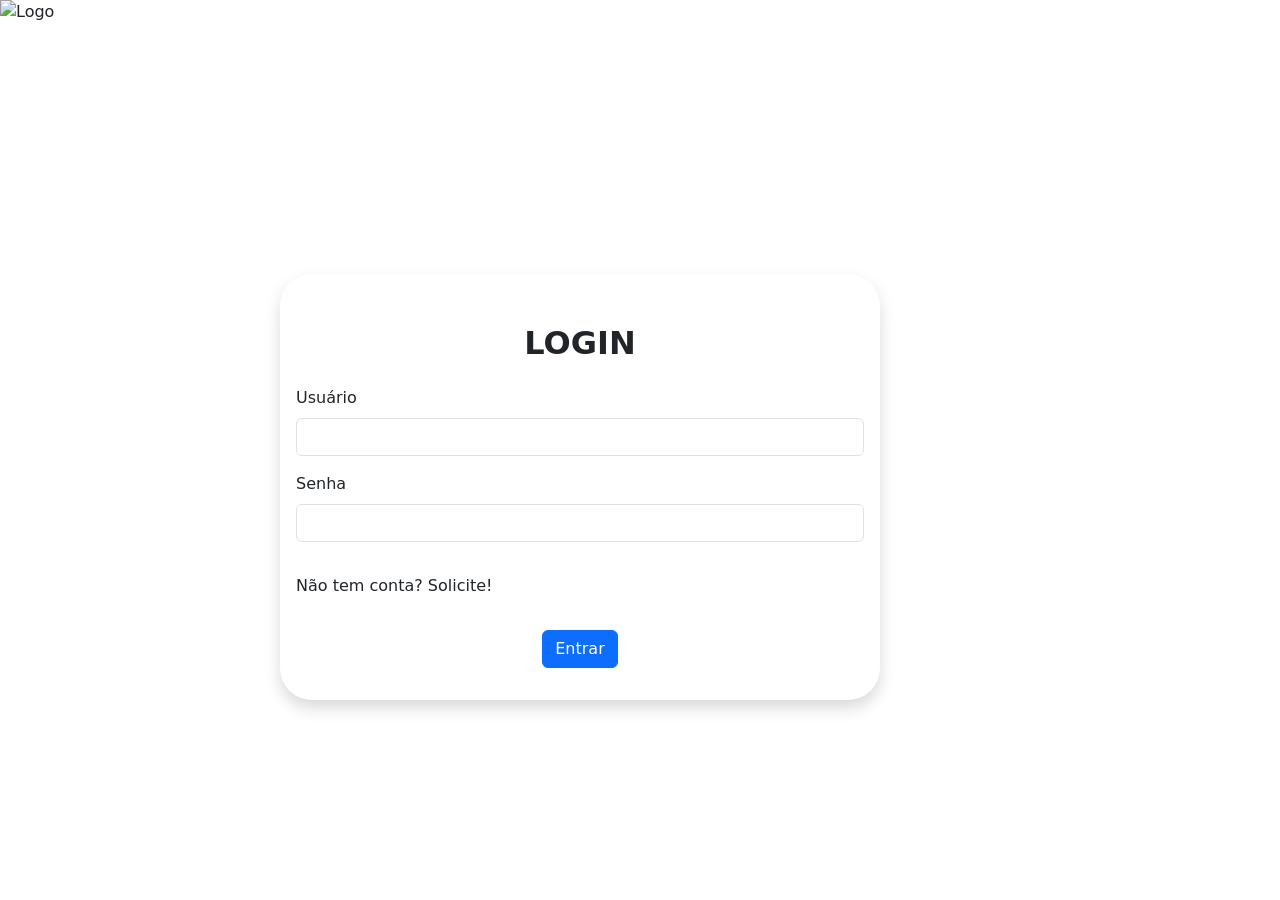
==== index.html @ 06b227e8 "fix - Arrumei um erro na conexao do style com o index" ====
<html lang="en">

<head>
  <meta charset="UTF-8">
  <meta name="viewport" content="width=device-width, initial-scale=1.0">
  <title>XRail</title>

  <link href="https://cdn.jsdelivr.net/npm/bootstrap@5.3.8/dist/css/bootstrap.min.css" rel="stylesheet"
    integrity="sha384-sRIl4kxILFvY47J16cr9ZwB07vP4J8+LH7qKQnuqkuIAvNWLzeN8tE5YBujZqJLB" crossorigin="anonymous">
  <link rel="stylesheet" href="style/style.css">

</head>

<body id="login">

  <main class="dividido">

    <div>

      <img id="logo" src="assets/images/tela.png" alt="Logo">

    </div>


    <div id="colorir" class="container rounded-5 shadow p-3 mb-2 text-dark"
      style="margin-top: 50px; max-width: 600px; margin-top: 250px; margin-right: 400px;">

      <form id="formulario" class="row g-3 needs-validation" novalidate>

        <div style="margin-top: 50px;">
          <h2 class="text-center "> <b>LOGIN</b></h2>
        </div>


        <div class="col-md-12">
          <label for="usuario" id="branco" class="form-label">Usuário</label>
          <input type="text" class="form-control" id="usuario">
          <div id="erro-usuario" class="erro"></div>
          </div>
        


        <div class="col-md-12">
          <label for="senha" id="branco" class="form-label">Senha</label>
          <input type="password" class="form-control" id="senha" required>
          <div id="erro-senha" class="erro"></div>
          </div>
        

        <div id="mensagem"></div>
        <div class="toggle" id="toggle">
          <p>Não tem conta? Solicite!</p>
        </div>


        <div class="col-12" style="text-align: center;">
          <button class="btn btn-primary" type="submit">Entrar</button>
        </div>
        
      </form>
     
        

    </div>

  </main>

  <script src="https://cdn.jsdelivr.net/npm/bootstrap@5.3.8/dist/js/bootstrap.bundle.min.js"
    integrity="sha384-FKyoEForCGlyvwx9Hj09JcYn3nv7wiPVlz7YYwJrWVcXK/BmnVDxM+D2scQbITxI"
    crossorigin="anonymous"></script>
  <script src="../script/script.js"></script>
</body>



</html>
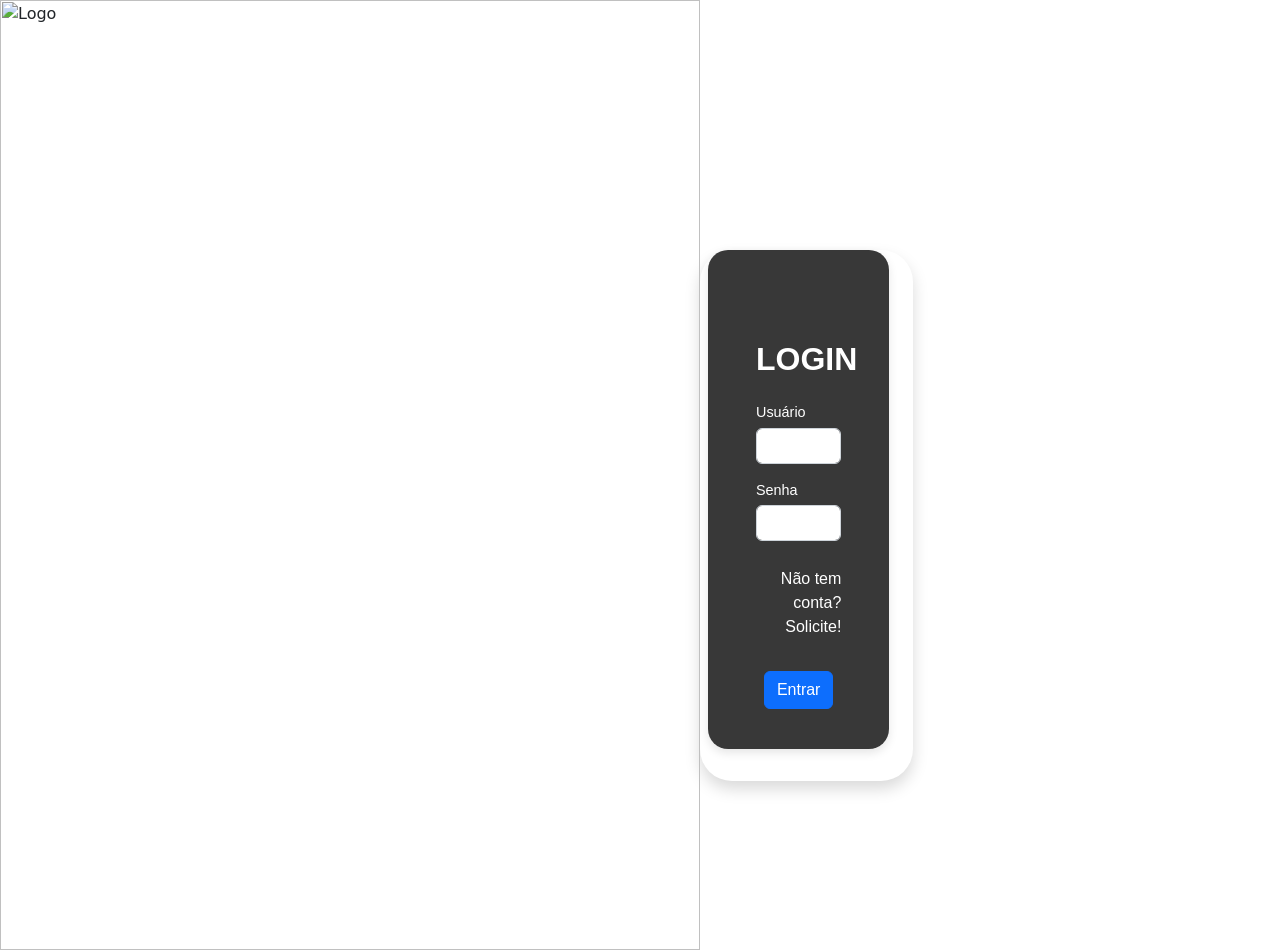
==== commit d9408d12: "fix - Arrumei as conexoes da tela de home com o index" ====
--- a/index.html
+++ b/index.html
@@ -68,7 +68,7 @@
   <script src="https://cdn.jsdelivr.net/npm/bootstrap@5.3.8/dist/js/bootstrap.bundle.min.js"
     integrity="sha384-FKyoEForCGlyvwx9Hj09JcYn3nv7wiPVlz7YYwJrWVcXK/BmnVDxM+D2scQbITxI"
     crossorigin="anonymous"></script>
-  <script src="../script/script.js"></script>
+  <script src="script/script.js"></script>
 </body>
 
 
--- a/style/style.css
+++ b/style/style.css
@@ -0,0 +1,752 @@
+:root {
+    --cor-erro: #ff4747;
+    --cor-sucesso: #94ff86;
+}
+
+#login {
+    background-image: url(../assets/images/Fundo_tela.png);
+    background-repeat: no-repeat;
+    background-size: cover;
+    
+    
+}
+#branco{
+    color: white;
+}
+
+#colorir {
+    color: rgb(255, 255, 255) !important;
+    font-family: 'Trebuchet MS', 'Lucida Sans Unicode', 'Lucida Grande', 'Lucida Sans', Arial, sans-serif;
+    border: 0px !important;
+}
+
+.dividido {
+    display: flex !important;
+    justify-content: space-between;
+    align-items: flex-start;
+}
+
+#logo {
+    position: relative !important;
+    width: 700px;
+    height: 950px;
+}
+
+
+.toggle {
+    text-align: end;
+    margin-top: 10px;
+    cursor: pointer;
+    color: var(--cor-texto);
+}
+
+#toggle:hover {
+    color: rgb(70, 70, 226);
+}
+
+.erro {
+    color: var(--cor-erro);
+    font-size: 15px;
+    text-align: start;
+}
+
+.toggle {
+    text-align: end;
+    cursor: pointer;
+}
+
+.sidebar {
+    width: 250px;
+    height: 100vh;
+    position: fixed;
+    display: flex;
+    flex-direction: column;
+    align-items: center;
+    background-color: #000;
+    padding-top: 20px;
+    position: fixed;
+}
+
+.simbolo {
+    width: 300px;
+    height: 300px;
+}
+
+.logo {
+    width: 120px;
+    height: auto;
+}
+
+.menu-link {
+    width: 95%;
+    display: flex;
+    align-items: center;
+    gap: 15px;
+
+    padding: 14px 20px;
+    margin-bottom: 10px;
+
+    color: white;
+    text-decoration: none;
+
+    border-radius: 0 10px 10px 0;
+    transition: .2s;
+}
+
+.menu-link:hover {
+    background: #2d3d7a;
+    color: white;
+}
+
+.menu-link.active {
+    background: #44539c;
+}
+
+.menu-link i {
+    font-size: 1.2rem;
+}
+
+.main {
+    margin-left: 250px;
+    margin-right: 30px;
+    padding: 30px;
+}
+
+.topbar {
+    border-bottom: 1px solid #d8d8d8;
+    padding-bottom: 20px;
+    margin-bottom: 30px;
+}
+
+.card-dashboard {
+    border: none;
+    border-radius: 15px;
+    padding: 20px;
+    box-shadow: 0 2px 10px rgba(0, 0, 0, .05);
+}
+
+.icon-card {
+    width: 60px;
+    height: 60px;
+
+    display: flex;
+    align-items: center;
+    justify-content: center;
+
+    border-radius: 12px;
+    background: #44539c;
+    color: white;
+    font-size: 1.5rem;
+}
+
+.btn-custom {
+    background: #44539c;
+    color: white;
+    border: none;
+    padding: 10px 18px;
+    border-radius: 10px;
+    font-weight: 600;
+}
+
+.btn-custom:hover {
+    background: #2d3d7a;
+    color: white;
+}
+
+.actions-top {
+    display: flex;
+    flex-direction: column;
+    align-items: flex-end;
+    gap: 10px;
+    margin-bottom: 35px;
+}
+
+.actions-top .btn-custom {
+    width: 180px;
+    height: 42px;
+    display: flex;
+    align-items: center;
+    justify-content: center;
+    font-size: 15px;
+    font-weight: 600;
+    background: #44539c;
+    border: none;
+    border-radius: 12px;
+    color: #f1f1f1;
+}
+
+.actions-top .btn-custom:hover {
+    background: #2d3d7a;
+}
+
+
+.table-box {
+    background: white;
+    border-radius: 15px;
+    padding: 20px;
+    box-shadow: 0 2px 10px rgba(0, 0, 0, .05);
+}
+
+.table th {
+    background: #f1f1f1;
+}
+
+.table td {
+    vertical-align: middle;
+}
+
+.badge-admin {
+    background: #44539c;
+}
+
+.badge-user {
+    background: #5a5a5a;
+}
+
+@media(max-width:991px) {
+
+    .sidebar {
+        width: 85px;
+    }
+
+    .sidebar span {
+        display: none;
+    }
+
+    .menu-link {
+        justify-content: center;
+    }
+
+    .logo {
+        width: 55px;
+    }
+
+    .main {
+        margin-left: 85px;
+    }
+
+}
+
+@media(max-width:768px) {
+
+    .main {
+        padding: 20px;
+        margin-right: 10px;
+    }
+
+    .topbar {
+        display: flex;
+        flex-direction: column;
+        align-items: flex-start !important;
+        gap: 20px;
+    }
+
+}
+
+.header {
+    display: flex;
+    justify-content: space-between;
+    align-items: center;
+    margin-bottom: 25px;
+}
+
+.titulo {
+    font-size: 2.3rem;
+    font-weight: 700;
+}
+
+.user {
+    display: flex;
+    align-items: center;
+    gap: 12px;
+}
+
+.user i {
+    font-size: 3rem;
+    color: #4b4b4b;
+}
+
+.user span {
+    font-size: 1.1rem;
+}
+
+#deletebutton {
+    width: 20px;
+    height: 20px;
+}
+
+#viewbutton {
+    width: 20px;
+    height: 20px;
+}
+
+#editbutton {
+    width: 26px;
+    height: 26px;
+}
+
+.action-buttons button {
+    display: inline-flex;
+    align-items: center;
+    justify-content: center;
+
+    width: 20px;
+    height: 20px;
+
+    border: none;
+    background: none;
+}
+
+.img-fluid {
+    width: 50px;
+    height: 50px;
+}
+
+.conteudo {
+    margin-left: 600px;
+
+}
+
+form {
+    width: 100%;
+    max-width: 900px;
+    background: rgba(0, 0, 0, 0.781) !important;
+    padding: 40px;
+    border-radius: 20px;
+    box-shadow: 0 4px 10px rgba(0, 0, 0, 0.1);
+}
+
+#permissao {
+    font-size: 15px;
+    margin-top: 20px;
+}
+
+.borda {
+    border: 1px solid #dcdcdc;
+    border-radius: 15px;
+
+    padding: 20px;
+
+    width: 220px;
+
+    display: flex;
+    flex-direction: column;
+    align-items: center;
+
+    cursor: pointer;
+
+    transition: 0.3s;
+}
+
+.borda i {
+    font-size: 50px;
+    color: #0d6efd;
+    margin-bottom: 10px;
+}
+
+.borda .form-check-input {
+    align-self: flex-end;
+}
+
+/* ── stat cards ── */
+.stat-card {
+    background: #fff;
+    border-radius: 14px;
+    padding: 18px 24px;
+    display: flex;
+    align-items: center;
+    gap: 16px;
+    box-shadow: 0 2px 10px rgba(0, 0, 0, .06);
+    flex: 1;
+    min-width: 160px;
+}
+
+.stat-card .stat-icon {
+    font-size: 2.4rem;
+    line-height: 1;
+}
+
+.stat-card .stat-icon.purple {
+    color: #44539c;
+}
+
+.stat-card .stat-icon.blue {
+    color: #3a7bd5;
+}
+
+.stat-card .stat-icon.teal {
+    color: #17a2b8;
+}
+
+.stat-card .stat-icon.orange {
+    color: #fd7e14;
+}
+
+.stat-card .stat-label {
+    font-size: .82rem;
+    color: #6c757d;
+    margin-bottom: 2px;
+}
+
+.stat-card .stat-value {
+    font-size: 1.9rem;
+    font-weight: 700;
+    color: #1a1a2e;
+    line-height: 1;
+}
+
+/* ── toolbar ── */
+.toolbar {
+    display: flex;
+    flex-wrap: wrap;
+    gap: 10px;
+    align-items: flex-end;
+    margin-bottom: 20px;
+}
+
+.toolbar .search-wrap {
+    position: relative;
+    flex: 1;
+    min-width: 200px;
+}
+
+.toolbar .search-wrap i {
+    position: absolute;
+    left: 12px;
+    top: 50%;
+    transform: translateY(-50%);
+    color: #9a9a9a;
+}
+
+.toolbar .search-wrap input {
+    padding-left: 36px;
+    border-radius: 10px;
+    border: 1px solid #ddd;
+    height: 42px;
+    width: 100%;
+}
+
+.toolbar select {
+    height: 42px;
+    border-radius: 10px;
+    border: 1px solid #ddd;
+    padding: 0 12px;
+    min-width: 150px;
+    color: #555;
+}
+
+.toolbar select .label-group {
+    font-size: .72rem;
+    color: #888;
+    display: block;
+    margin-bottom: 2px;
+}
+
+.filter-group {
+    display: flex;
+    flex-direction: column;
+}
+
+.filter-group label {
+    font-size: .75rem;
+    color: #6c757d;
+    margin-bottom: 3px;
+}
+
+/* ── table ── */
+.users-table-box {
+    background: #fff;
+    border-radius: 14px;
+    padding: 0;
+    box-shadow: 0 2px 10px rgba(0, 0, 0, .06);
+    overflow: hidden;
+}
+
+.users-table-box table thead tr th {
+    background: #f5f6fa;
+    font-weight: 600;
+    font-size: .88rem;
+    color: #555;
+    border-bottom: 1px solid #e8e8e8;
+    padding: 14px 16px;
+}
+
+.users-table-box table tbody tr td {
+    vertical-align: middle;
+    padding: 12px 16px;
+    border-bottom: 1px solid #f0f0f0;
+    font-size: .92rem;
+}
+
+.users-table-box table tbody tr:last-child td {
+    border-bottom: none;
+}
+
+.users-table-box table tbody tr:hover {
+    background: #fafbff;
+}
+
+/* avatar placeholder */
+.avatar {
+    width: 36px;
+    height: 36px;
+    border-radius: 50%;
+    object-fit: cover;
+    background: #d0d5ee;
+    display: inline-flex;
+    align-items: center;
+    justify-content: center;
+    font-size: 1rem;
+    color: #44539c;
+    font-weight: 700;
+}
+
+.avatar-wrap {
+    display: flex;
+    align-items: center;
+    gap: 10px;
+}
+
+/* status badges */
+.badge-ativo {
+    background: #d4edda;
+    color: #1a6d3a;
+    border-radius: 20px;
+    padding: 4px 12px;
+    font-size: .8rem;
+    font-weight: 600;
+}
+
+.badge-inativo {
+    background: #f8d7da;
+    color: #842029;
+    border-radius: 20px;
+    padding: 4px 12px;
+    font-size: .8rem;
+    font-weight: 600;
+}
+
+/* action buttons */
+.btn-action {
+    border: 1.5px solid;
+    background: none;
+    border-radius: 8px;
+    width: 34px;
+    height: 34px;
+    display: inline-flex;
+    align-items: center;
+    justify-content: center;
+    font-size: 1rem;
+    cursor: pointer;
+    transition: .18s;
+}
+
+.btn-view {
+    border-color: #44539c;
+    color: #44539c;
+}
+
+.btn-view:hover {
+    background: #44539c;
+    color: #fff;
+}
+
+.btn-edit {
+    border-color: #6c757d;
+    color: #6c757d;
+}
+
+.btn-edit:hover {
+    background: #6c757d;
+    color: #fff;
+}
+
+.btn-delete {
+    border-color: #dc3545;
+    color: #dc3545;
+}
+
+.btn-delete:hover {
+    background: #dc3545;
+    color: #fff;
+}
+
+/* page title */
+.page-title {
+    font-size: 1.7rem;
+    font-weight: 700;
+    color: #1a1a2e;
+    margin-bottom: 24px;
+}
+
+/* ── modal overlay ── */
+.modal-overlay {
+    display: none;
+    position: fixed;
+    inset: 0;
+    background: rgba(0, 0, 0, .45);
+    z-index: 1050;
+    align-items: center;
+    justify-content: center;
+}
+
+.modal-overlay.show {
+    display: flex;
+}
+
+.modal-box {
+    background: #fff;
+    border-radius: 16px;
+    padding: 36px 32px;
+    width: 100%;
+    max-width: 480px;
+    box-shadow: 0 8px 30px rgba(0, 0, 0, .15);
+    position: relative;
+}
+
+.modal-box h5 {
+    font-weight: 700;
+    margin-bottom: 22px;
+}
+
+.modal-close {
+    position: absolute;
+    top: 16px;
+    right: 18px;
+    background: none;
+    border: none;
+    font-size: 1.4rem;
+    cursor: pointer;
+    color: #aaa;
+}
+
+.modal-close:hover {
+    color: #333;
+}
+
+.form-card {
+    background: #fff;
+    border-radius: 12px;
+    border: 1px solid #dee2e6;
+    padding: 30px 35px;
+    box-shadow: 0 2px 8px rgba(0, 0, 0, 0.06);
+}
+
+.page-title {
+    font-size: 1.25rem;
+    font-weight: 600;
+    color: #212529;
+    margin-bottom: 20px;
+    padding-bottom: 12px;
+    border-bottom: 1px solid #dee2e6;
+}
+
+.form-label {
+    font-size: 0.9rem;
+    font-weight: 500;
+    color: #343a40;
+    margin-bottom: 4px;
+}
+
+.form-control,
+.form-select {
+    border-radius: 6px;
+    border: 1px solid #ced4da;
+    font-size: 0.9rem;
+    color: #495057;
+}
+
+.form-control::placeholder {
+    color: #adb5bd;
+}
+
+.form-check-input[type="radio"] {
+    width: 1em;
+    height: 1em;
+    margin-top: 0.2em;
+}
+
+.form-check-input:checked {
+    background-color: #2d3a8c;
+    border-color: #2d3a8c;
+}
+
+.form-check-label {
+    font-size: 0.9rem;
+    color: #343a40;
+}
+
+.btn-cancelar {
+    border: 2px solid #2d3a8c;
+    color: #2d3a8c;
+    background: #fff;
+    border-radius: 6px;
+    font-weight: 500;
+    padding: 6px 28px;
+    transition: all 0.2s;
+}
+
+.btn-cancelar:hover {
+    background: #e8ecf8;
+}
+
+.btn-salvar {
+    background-color: #2d3a8c;
+    border: none;
+    color: #fff;
+    border-radius: 6px;
+    font-weight: 500;
+    padding: 6px 28px;
+    transition: background 0.2s;
+}
+
+.btn-salvar:hover {
+    background-color: #1e2b6e;
+}
+
+.yo{
+padding: 5px;
+border: solid rgb(238, 238, 238) 5px;
+align-items: center;
+border-radius: 10px;
+margin-left: 100px;
+width: 400px;
+
+
+}
+.espaco{
+    margin-left: 160px;
+}
+
+.container-yo{
+display: flex;
+
+
+}
+#letra{
+    font-size: 30px;
+}
+
+.yo2{
+
+padding: 15px;
+border: solid rgb(238, 238, 238) 5px;
+align-items: center;
+border-radius: 10px;
+margin-left: 260px;
+width: 620px;
+position: absolute;
+top: 250px;
+}
+
+.yo3{
+
+padding: 5px;
+border: solid rgb(238, 238, 238) 5px;
+align-items: center;
+border-radius: 10px;
+margin-left: 900px;
+width: 620px;
+position: absolute;
+top: 250px;
+}
